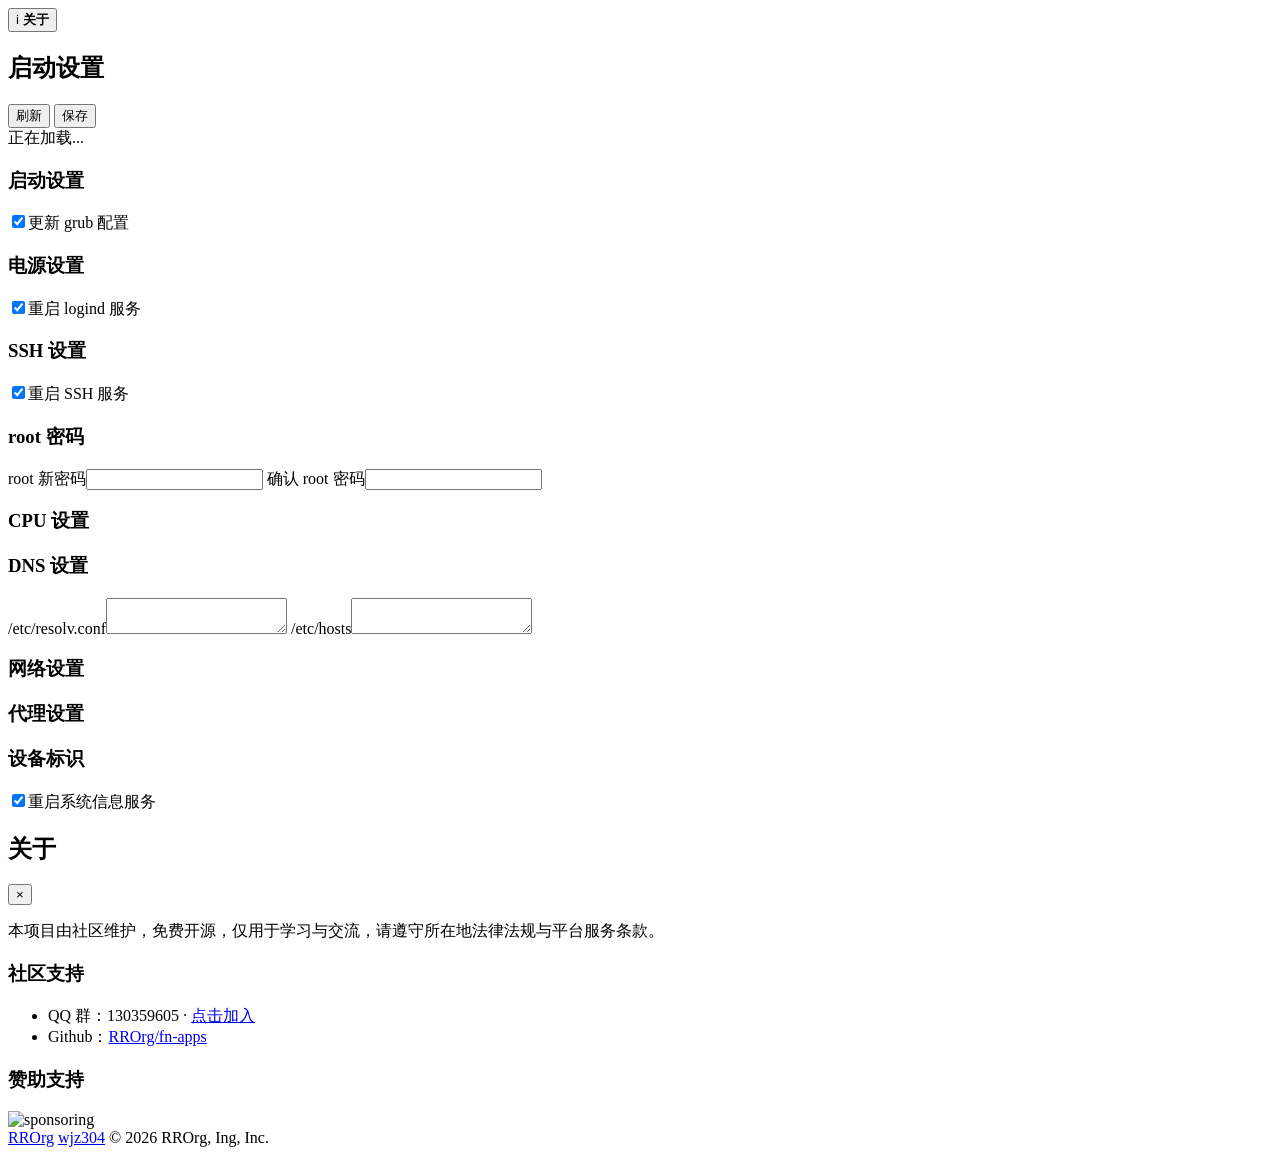
==== fn-advancedsettings/app/www/index.html @ c2e06950 "feat: 添加 fn-advancedsettings" ====
<!doctype html>
<html lang="zh-CN">

<head>
  <meta charset="utf-8">
  <meta name="viewport" content="width=device-width, initial-scale=1">
  <title>高级设置</title>
  <link rel="stylesheet" href="/app/fn-advancedsettings/style.css">
</head>

<body>
  <div class="app-shell">
    <aside class="sidebar">
      <nav id="navList" class="nav-list" aria-label="settings"></nav>
      <button id="aboutBtn" class="side-footer" type="button">
        <span>i</span>
        <strong data-i18n="about">关于</strong>
      </button>
    </aside>

    <main class="content">
      <header class="topbar">
        <h2 id="pageTitle">启动设置</h2>
        <div class="topbar-actions">
          <button id="refreshBtn" class="ghost-btn" type="button" data-i18n="refresh">刷新</button>
          <button id="saveBtn" class="primary-btn" type="button" data-i18n="save">保存</button>
        </div>
      </header>

      <div id="emptyState" class="empty" data-i18n="loading">正在加载...</div>
      <form id="editor" class="editor hidden">
        <section id="bootPanel" class="panel" data-panel="boot">
          <div class="section-head">
            <h3 data-i18n="bootSettings">启动设置</h3>
            <label class="check"><input id="bootApply" type="checkbox" checked><span data-i18n="applyGrub">更新 grub
                配置</span></label>
          </div>
          <div class="grid" id="bootFields"></div>
        </section>

        <section id="powerPanel" class="panel hidden" data-panel="power">
          <div class="section-head">
            <h3 data-i18n="powerSettings">电源设置</h3>
            <label class="check"><input id="powerApply" type="checkbox" checked><span data-i18n="restartLogind">重启
                logind 服务</span></label>
          </div>
          <div class="grid" id="powerFields"></div>
        </section>

        <section id="sshPanel" class="panel hidden" data-panel="ssh">
          <div class="section-head">
            <h3 data-i18n="sshSettings">SSH 设置</h3>
            <label class="check"><input id="sshApply" type="checkbox" checked><span data-i18n="restartSsh">重启 SSH
                服务</span></label>
          </div>
          <div class="grid" id="sshFields"></div>
          <div class="section-head subsection-head">
            <h3 data-i18n="rootPasswordBlock">root 密码</h3>
          </div>
          <div class="grid">
            <label class="field"><span data-i18n="rootPassword">root 新密码</span><input id="rootPassword" type="password"
                autocomplete="new-password"></label>
            <label class="field"><span data-i18n="rootPasswordConfirm">确认 root 密码</span><input id="rootPasswordConfirm"
                type="password" autocomplete="new-password"></label>
          </div>
        </section>

        <section id="cpuPanel" class="panel hidden" data-panel="cpu">
          <h3 data-i18n="cpuSettings">CPU 设置</h3>
          <div class="grid" id="cpuFields"></div>
          <div id="cpuList" class="data-list"></div>
        </section>

        <section id="dnsPanel" class="panel hidden" data-panel="dns">
          <h3 data-i18n="dnsSettings">DNS 设置</h3>
          <div class="grid">
            <label class="field wide"><span>/etc/resolv.conf</span><textarea id="resolvContent"
                spellcheck="false"></textarea></label>
            <label class="field wide"><span>/etc/hosts</span><textarea id="hostsContent"
                spellcheck="false"></textarea></label>
          </div>
        </section>

        <section id="networkPanel" class="panel hidden" data-panel="network">
          <h3 data-i18n="networkSettings">网络设置</h3>
          <div id="networkList" class="data-list"></div>
        </section>

        <section id="proxyPanel" class="panel hidden" data-panel="proxy">
          <h3 data-i18n="proxySettings">代理设置</h3>
          <div class="grid" id="proxyFields"></div>
        </section>

        <section id="identityPanel" class="panel hidden" data-panel="identity">
          <div class="section-head">
            <h3 data-i18n="identitySettings">设备标识</h3>
            <label class="check"><input id="identityApply" type="checkbox" checked><span
                data-i18n="restartIdentity">重启系统信息服务</span></label>
          </div>
          <div class="grid" id="identityFields"></div>
        </section>
      </form>
    </main>
  </div>

  <div id="aboutModal" class="modal hidden" role="dialog" aria-modal="true">
    <div class="modal-content">
      <div class="modal-header">
        <div>
          <h2 data-i18n="about">关于</h2>
        </div>
        <button class="icon-btn" data-close type="button" aria-label="关闭" data-i18n-title="close">×</button>
      </div>
      <div class="about-body">
        <div class="about-section">
          <p class="about-declaration" data-i18n="aboutDeclaration">本项目由社区维护，免费开源，仅用于学习与交流，请遵守所在地法律法规与平台服务条款。</p>
        </div>

        <div class="about-section">
          <h3 data-i18n="communitySupport">社区支持</h3>
          <ul class="about-list">
            <li>QQ 群：130359605 · <a href="https://qm.qq.com/q/xMUyJacSIw" target="_blank" rel="noopener noreferrer" data-i18n="join">点击加入</a></li>
            <li>Github：<a href="https://github.com/RROrg/fn-apps" target="_blank" rel="noopener noreferrer">RROrg/fn-apps</a></li>
          </ul>
        </div>

        <div class="about-section">
          <h3 data-i18n="sponsorSupport">赞助支持</h3>
          <img class="about-sponsor-image" src="https://raw.githubusercontent.com/wjz304/wjz304/master/my/buymeacoffee.png" alt="sponsoring">
        </div>

        <div class="about-copyright">
          <a href="https://github.com/RROrg" target="_blank" rel="noopener noreferrer">RROrg</a>
          <a href="https://github.com/wjz304" target="_blank" rel="noopener noreferrer">wjz304</a>
          <span>© 2026 RROrg, Ing, Inc.</span>
        </div>
      </div>
    </div>
  </div>

  <div id="toast" class="toast hidden"></div>
  <script src="/app/fn-advancedsettings/app.js"></script>
</body>

</html>
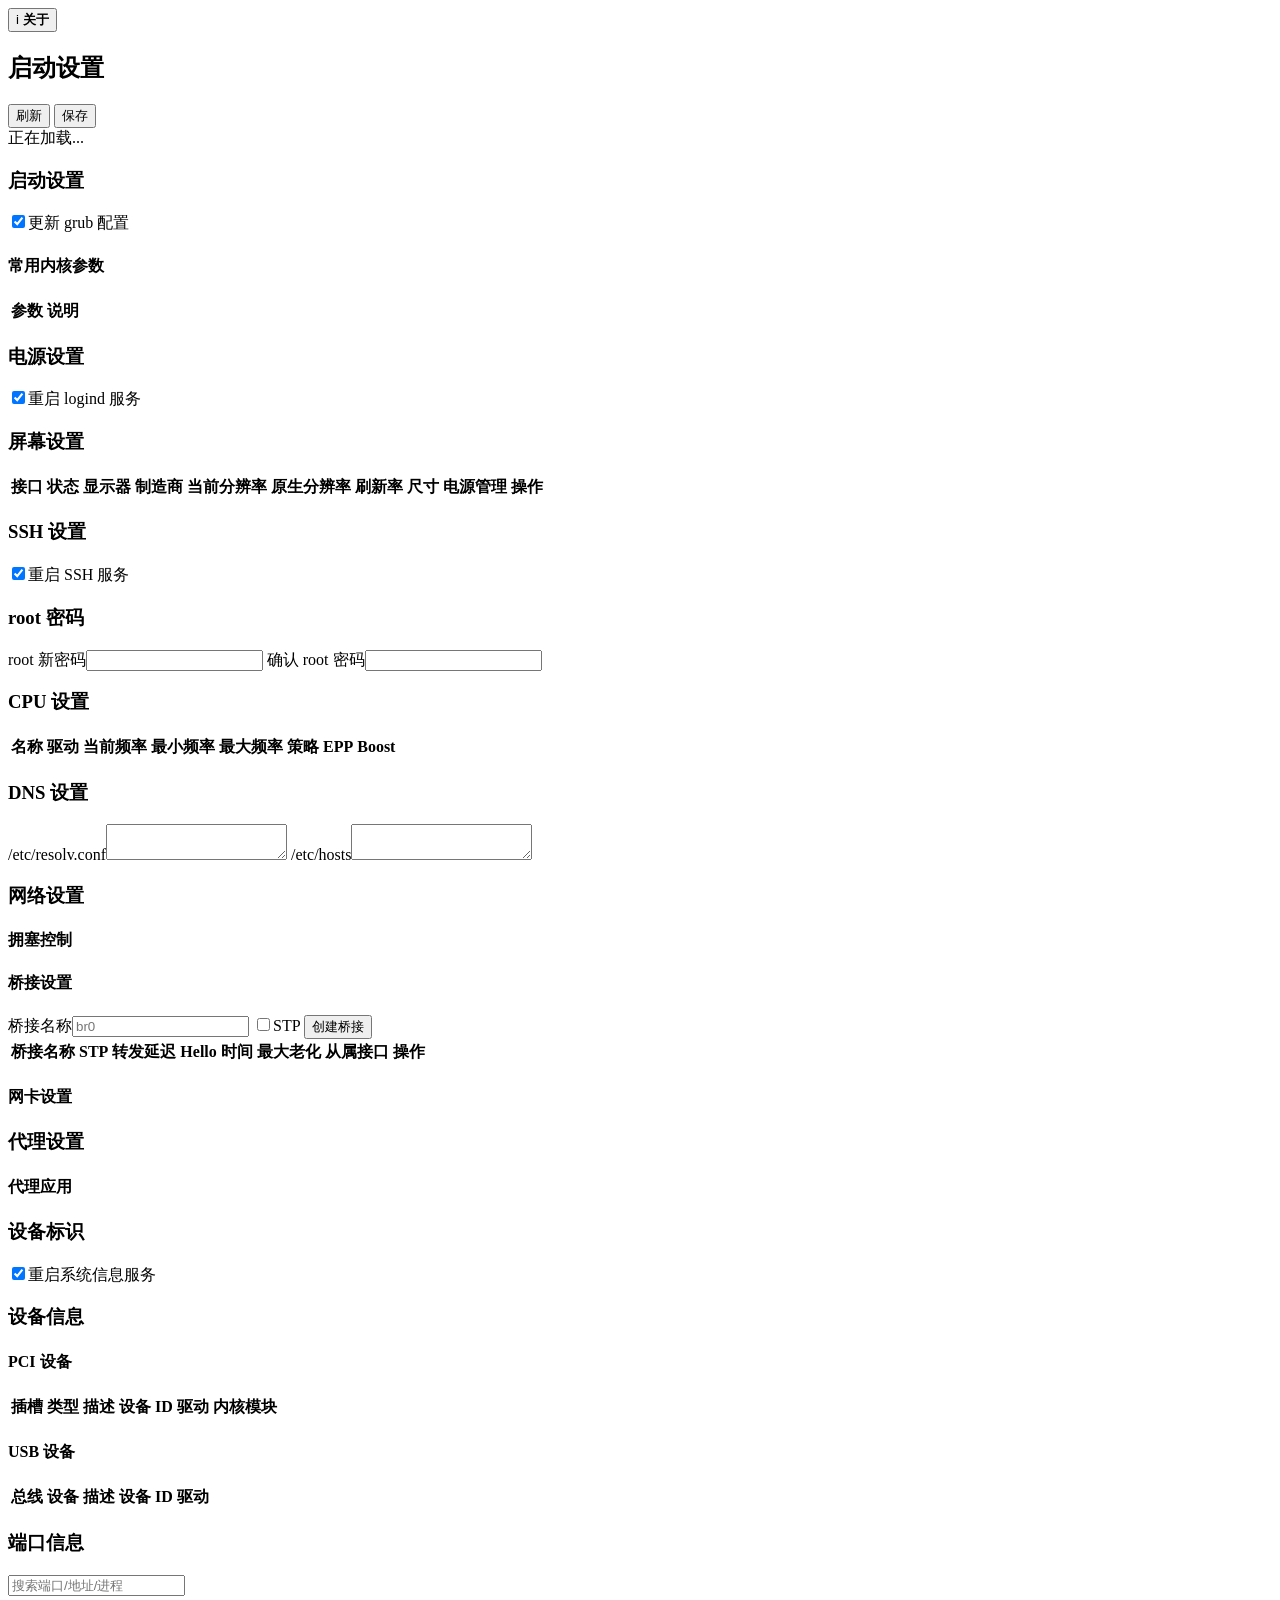
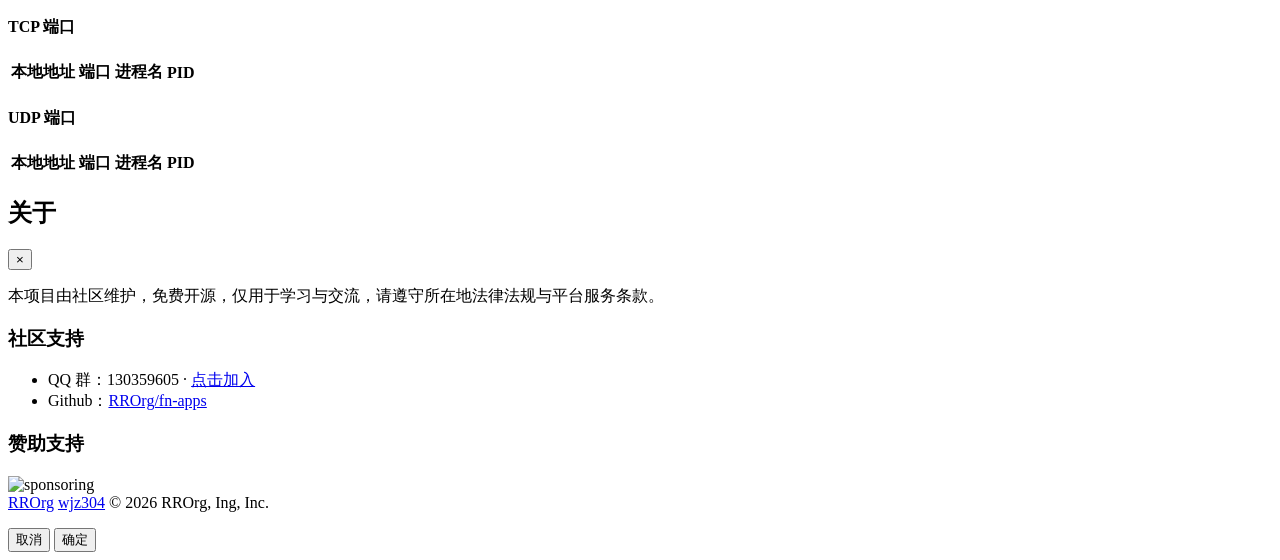
==== commit a434a8bc: "feat: 更新 fn-advancedsettings 增加功能页" ====
--- a/fn-advancedsettings/app/www/index.html
+++ b/fn-advancedsettings/app/www/index.html
@@ -36,6 +36,20 @@
                 配置</span></label>
           </div>
           <div class="grid" id="bootFields"></div>
+          <div class="info-subsection">
+            <h4 data-i18n="commonKernelParams">常用内核参数</h4>
+            <div class="table-wrap">
+              <table class="info-table" id="kernelParamTable">
+                <thead>
+                  <tr>
+                    <th data-i18n="paramName">参数</th>
+                    <th data-i18n="paramDesc">说明</th>
+                  </tr>
+                </thead>
+                <tbody id="kernelParamBody"></tbody>
+              </table>
+            </div>
+          </div>
         </section>
 
         <section id="powerPanel" class="panel hidden" data-panel="power">
@@ -45,6 +59,29 @@
                 logind 服务</span></label>
           </div>
           <div class="grid" id="powerFields"></div>
+        </section>
+
+        <section id="displayPanel" class="panel hidden" data-panel="display">
+          <h3 data-i18n="displaySettings">屏幕设置</h3>
+          <div class="table-wrap">
+            <table class="info-table" id="displayTable">
+              <thead>
+                <tr>
+                  <th data-i18n="displayConnector">接口</th>
+                  <th data-i18n="displayStatus">状态</th>
+                  <th data-i18n="displayMonitor">显示器</th>
+                  <th data-i18n="displayManufacturer">制造商</th>
+                  <th data-i18n="displayCurrentResolution">当前分辨率</th>
+                  <th data-i18n="displayNativeResolution">原生分辨率</th>
+                  <th data-i18n="displayRefreshRate">刷新率</th>
+                  <th data-i18n="displaySize">尺寸</th>
+                  <th data-i18n="displayDpms">电源管理</th>
+                  <th data-i18n="actions">操作</th>
+                </tr>
+              </thead>
+              <tbody></tbody>
+            </table>
+          </div>
         </section>
 
         <section id="sshPanel" class="panel hidden" data-panel="ssh">
@@ -68,7 +105,27 @@
         <section id="cpuPanel" class="panel hidden" data-panel="cpu">
           <h3 data-i18n="cpuSettings">CPU 设置</h3>
           <div class="grid" id="cpuFields"></div>
-          <div id="cpuList" class="data-list"></div>
+          <div class="info-subsection" id="cpuExtraSection" style="display:none">
+            <h4 data-i18n="cpuExtra">其他项</h4>
+            <div class="grid" id="cpuExtraFields"></div>
+          </div>
+          <div class="table-wrap">
+            <table class="info-table" id="cpuTable">
+              <thead>
+                <tr>
+                  <th data-i18n="cpuName">名称</th>
+                  <th data-i18n="cpuDriver">驱动</th>
+                  <th data-i18n="currentFreq">当前频率</th>
+                  <th data-i18n="min_freq">最小频率</th>
+                  <th data-i18n="max_freq">最大频率</th>
+                  <th data-i18n="governor">策略</th>
+                  <th data-i18n="epp">EPP</th>
+                  <th data-i18n="boost">Boost</th>
+                </tr>
+              </thead>
+              <tbody></tbody>
+            </table>
+          </div>
         </section>
 
         <section id="dnsPanel" class="panel hidden" data-panel="dns">
@@ -83,12 +140,47 @@
 
         <section id="networkPanel" class="panel hidden" data-panel="network">
           <h3 data-i18n="networkSettings">网络设置</h3>
-          <div id="networkList" class="data-list"></div>
+          <div class="info-subsection">
+            <h4 data-i18n="tcpSettings">拥塞控制</h4>
+            <div class="grid" id="tcpFields"></div>
+          </div>
+          <div class="info-subsection">
+            <h4 data-i18n="bridgeSettings">桥接设置</h4>
+            <div class="bridge-toolbar">
+              <label class="field bridge-name-field"><span data-i18n="bridgeName">桥接名称</span><input id="bridgeNameInput" type="text" placeholder="br0" spellcheck="false"></label>
+              <label class="check bridge-stp-check"><input id="bridgeStpCheck" type="checkbox"><span data-i18n="stp">STP</span></label>
+              <button id="createBridgeBtn" class="ghost-btn" type="button" data-i18n="createBridge">创建桥接</button>
+            </div>
+            <div class="table-wrap">
+              <table class="info-table" id="bridgeTable">
+                <thead>
+                  <tr>
+                    <th data-i18n="bridgeName">桥接名称</th>
+                    <th data-i18n="stp">STP</th>
+                    <th data-i18n="forwardDelay">转发延迟</th>
+                    <th data-i18n="helloTime">Hello 时间</th>
+                    <th data-i18n="maxAge">最大老化</th>
+                    <th data-i18n="members">从属接口</th>
+                    <th data-i18n="actions">操作</th>
+                  </tr>
+                </thead>
+                <tbody id="bridgeBody"></tbody>
+              </table>
+            </div>
+          </div>
+          <div class="info-subsection">
+            <h4 data-i18n="nicSettings">网卡设置</h4>
+            <div id="networkList" class="data-list"></div>
+          </div>
         </section>
 
         <section id="proxyPanel" class="panel hidden" data-panel="proxy">
           <h3 data-i18n="proxySettings">代理设置</h3>
           <div class="grid" id="proxyFields"></div>
+          <div class="info-subsection">
+            <h4 data-i18n="proxyTargets">代理应用</h4>
+            <div class="proxy-targets" id="proxyTargets"></div>
+          </div>
         </section>
 
         <section id="identityPanel" class="panel hidden" data-panel="identity">
@@ -98,6 +190,86 @@
                 data-i18n="restartIdentity">重启系统信息服务</span></label>
           </div>
           <div class="grid" id="identityFields"></div>
+        </section>
+
+        <section id="devicePanel" class="panel hidden" data-panel="device">
+          <h3 data-i18n="deviceSettings">设备信息</h3>
+          <div class="info-subsection">
+            <h4 data-i18n="pciDevices">PCI 设备</h4>
+            <div class="table-wrap">
+              <table class="info-table" id="pciTable">
+                <thead>
+                  <tr>
+                    <th data-i18n="slot">插槽</th>
+                    <th data-i18n="class">类型</th>
+                    <th data-i18n="description">描述</th>
+                    <th data-i18n="deviceId">设备 ID</th>
+                    <th data-i18n="driver">驱动</th>
+                    <th data-i18n="modules">内核模块</th>
+                  </tr>
+                </thead>
+                <tbody></tbody>
+              </table>
+            </div>
+          </div>
+          <div class="info-subsection">
+            <h4 data-i18n="usbDevices">USB 设备</h4>
+            <div class="table-wrap">
+              <table class="info-table" id="usbTable">
+                <thead>
+                  <tr>
+                    <th data-i18n="bus">总线</th>
+                    <th data-i18n="device">设备</th>
+                    <th data-i18n="description">描述</th>
+                    <th data-i18n="deviceId">设备 ID</th>
+                    <th data-i18n="driver">驱动</th>
+                  </tr>
+                </thead>
+                <tbody></tbody>
+              </table>
+            </div>
+          </div>
+        </section>
+
+        <section id="portPanel" class="panel hidden" data-panel="port">
+          <div class="section-head">
+            <h3 data-i18n="portSettings">端口信息</h3>
+            <div class="port-search">
+              <input id="portSearchInput" type="text" data-i18n-placeholder="searchPort" placeholder="搜索端口/地址/进程" spellcheck="false">
+            </div>
+          </div>
+          <div class="info-subsection">
+            <h4 data-i18n="tcpPorts">TCP 端口</h4>
+            <div class="table-wrap">
+              <table class="info-table" id="tcpTable">
+                <thead>
+                  <tr>
+                    <th data-i18n="localAddress">本地地址</th>
+                    <th data-i18n="port">端口</th>
+                    <th data-i18n="processName">进程名</th>
+                    <th data-i18n="processPid">PID</th>
+                  </tr>
+                </thead>
+                <tbody></tbody>
+              </table>
+            </div>
+          </div>
+          <div class="info-subsection">
+            <h4 data-i18n="udpPorts">UDP 端口</h4>
+            <div class="table-wrap">
+              <table class="info-table" id="udpTable">
+                <thead>
+                  <tr>
+                    <th data-i18n="localAddress">本地地址</th>
+                    <th data-i18n="port">端口</th>
+                    <th data-i18n="processName">进程名</th>
+                    <th data-i18n="processPid">PID</th>
+                  </tr>
+                </thead>
+                <tbody></tbody>
+              </table>
+            </div>
+          </div>
         </section>
       </form>
     </main>
@@ -138,6 +310,16 @@
     </div>
   </div>
 
+  <div id="confirmModal" class="modal hidden" role="dialog" aria-modal="true">
+    <div class="confirm-content">
+      <p id="confirmMessage"></p>
+      <div class="confirm-actions">
+        <button id="confirmCancel" class="ghost-btn" type="button" data-i18n="cancel">取消</button>
+        <button id="confirmOk" class="primary-btn" type="button" data-i18n="confirm">确定</button>
+      </div>
+    </div>
+  </div>
+
   <div id="toast" class="toast hidden"></div>
   <script src="/app/fn-advancedsettings/app.js"></script>
 </body>
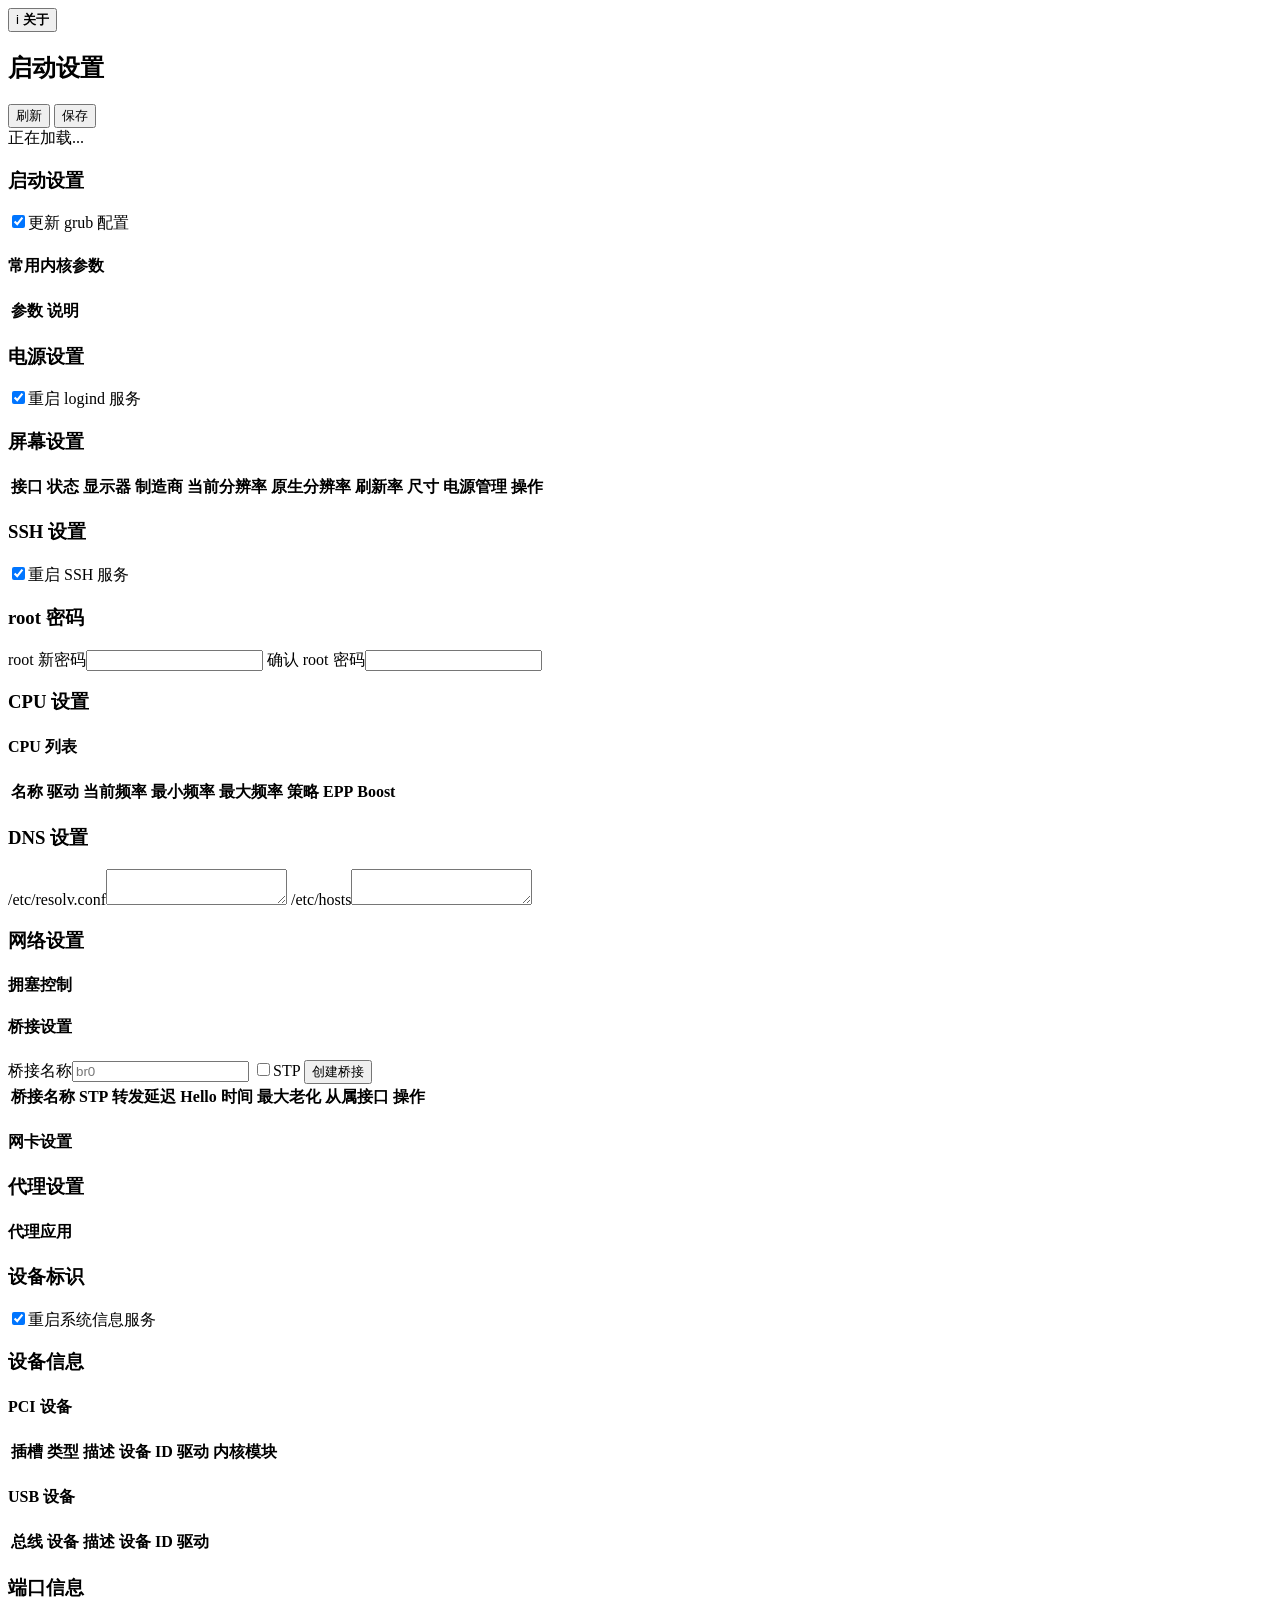
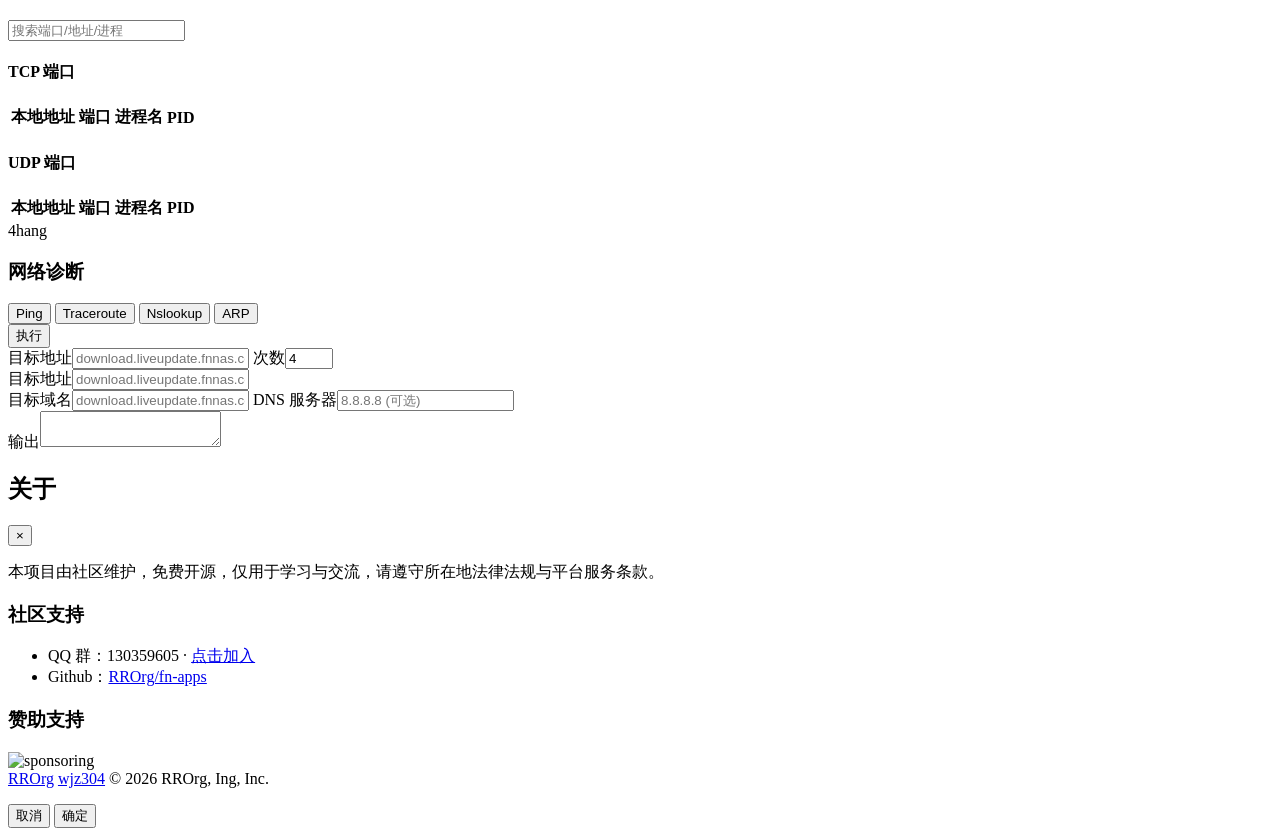
==== commit 9fb3b2b3: "feat: 更新 fn-advancedsettings 增加网络诊断，修复报错提示" ====
--- a/fn-advancedsettings/app/www/index.html
+++ b/fn-advancedsettings/app/www/index.html
@@ -109,8 +109,10 @@
             <h4 data-i18n="cpuExtra">其他项</h4>
             <div class="grid" id="cpuExtraFields"></div>
           </div>
-          <div class="table-wrap">
-            <table class="info-table" id="cpuTable">
+          <div class="info-subsection">
+            <h4 data-i18n="cpuList">CPU 列表</h4>
+            <div class="table-wrap">
+              <table class="info-table" id="cpuTable">
               <thead>
                 <tr>
                   <th data-i18n="cpuName">名称</th>
@@ -126,6 +128,7 @@
               <tbody></tbody>
             </table>
           </div>
+          </div>
         </section>
 
         <section id="dnsPanel" class="panel hidden" data-panel="dns">
@@ -268,8 +271,39 @@
                 </thead>
                 <tbody></tbody>
               </table>
-            </div>
-          </div>
+            </div>4hang          </div>
+        </section>
+
+        <section id="diagPanel" class="panel hidden" data-panel="diag">
+          <h3 data-i18n="diagSettings">网络诊断</h3>
+          <div class="diag-toolbar">
+            <div class="diag-tabs" id="diagTabs">
+              <button type="button" class="diag-tab active" data-diag="ping">Ping</button>
+              <button type="button" class="diag-tab" data-diag="traceroute">Traceroute</button>
+              <button type="button" class="diag-tab" data-diag="nslookup">Nslookup</button>
+              <button type="button" class="diag-tab" data-diag="arp">ARP</button>
+            </div>
+            <button id="diagRunBtn" class="primary-btn" type="button" data-i18n="diagRun">执行</button>
+          </div>
+          <div id="diagPingForm" class="diag-form">
+            <div class="grid">
+              <label class="field"><span data-i18n="diagTarget">目标地址</span><input id="diagPingTarget" type="text" placeholder="download.liveupdate.fnnas.com" spellcheck="false"></label>
+              <label class="field diag-count-field"><span data-i18n="diagCount">次数</span><input id="diagPingCount" type="number" value="4" min="1" max="20"></label>
+            </div>
+          </div>
+          <div id="diagTracerouteForm" class="diag-form hidden">
+            <div class="grid">
+              <label class="field wide"><span data-i18n="diagTarget">目标地址</span><input id="diagTracerouteTarget" type="text" placeholder="download.liveupdate.fnnas.com" spellcheck="false"></label>
+            </div>
+          </div>
+          <div id="diagNslookupForm" class="diag-form hidden">
+            <div class="grid">
+              <label class="field"><span data-i18n="diagTarget">目标域名</span><input id="diagNslookupTarget" type="text" placeholder="download.liveupdate.fnnas.com" spellcheck="false"></label>
+              <label class="field"><span data-i18n="diagDnsServer">DNS 服务器</span><input id="diagNslookupServer" type="text" placeholder="8.8.8.8 (可选)" spellcheck="false"></label>
+            </div>
+          </div>
+          <div id="diagArpForm" class="diag-form hidden"></div>
+          <label class="field wide diag-output-field"><span data-i18n="diagOutput">输出</span><textarea id="diagOutput" readonly spellcheck="false" placeholder="" data-i18n-placeholder="diagPlaceholder"></textarea></label>
         </section>
       </form>
     </main>
@@ -298,7 +332,7 @@
 
         <div class="about-section">
           <h3 data-i18n="sponsorSupport">赞助支持</h3>
-          <img class="about-sponsor-image" src="https://raw.githubusercontent.com/wjz304/wjz304/master/my/buymeacoffee.png" alt="sponsoring">
+          <img class="about-sponsor-image" src="https://fastly.jsdelivr.net/gh/wjz304/wjz304@master/my/buymeacoffee.png" alt="sponsoring">
         </div>
 
         <div class="about-copyright">
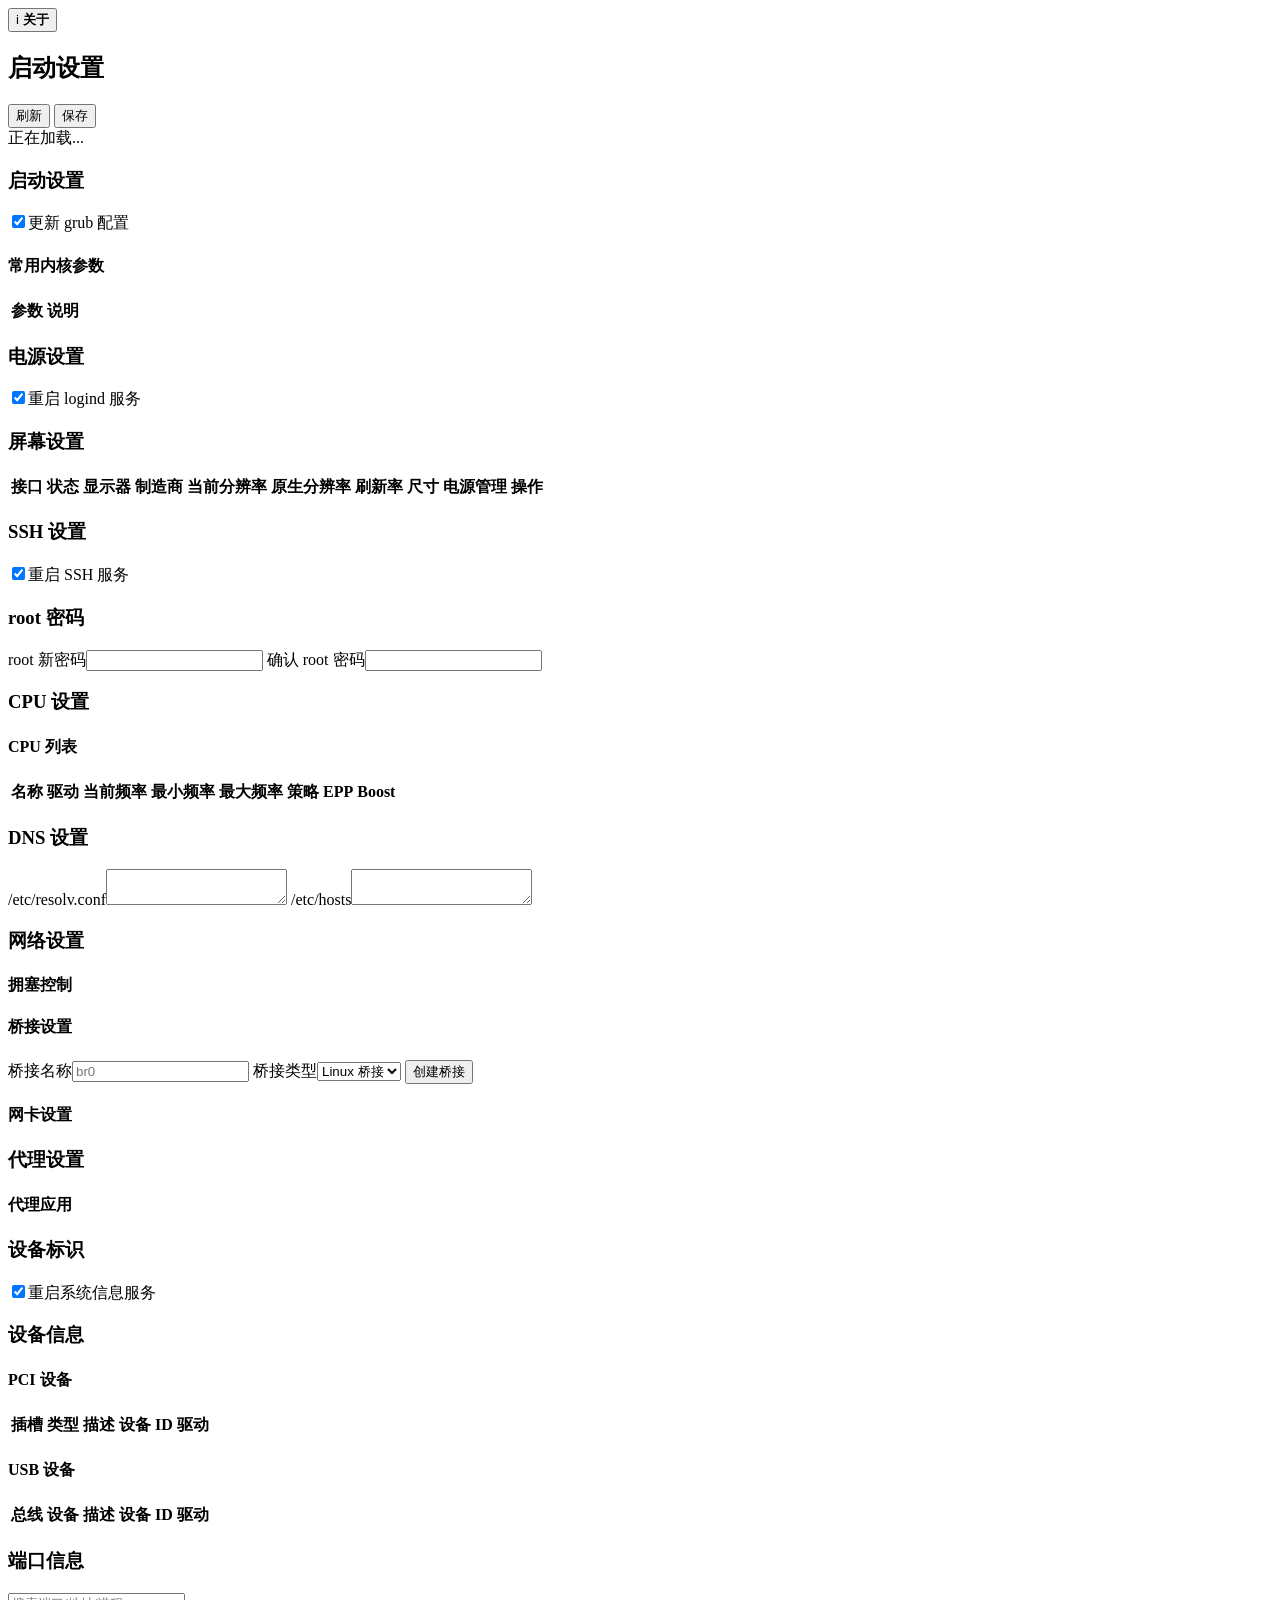
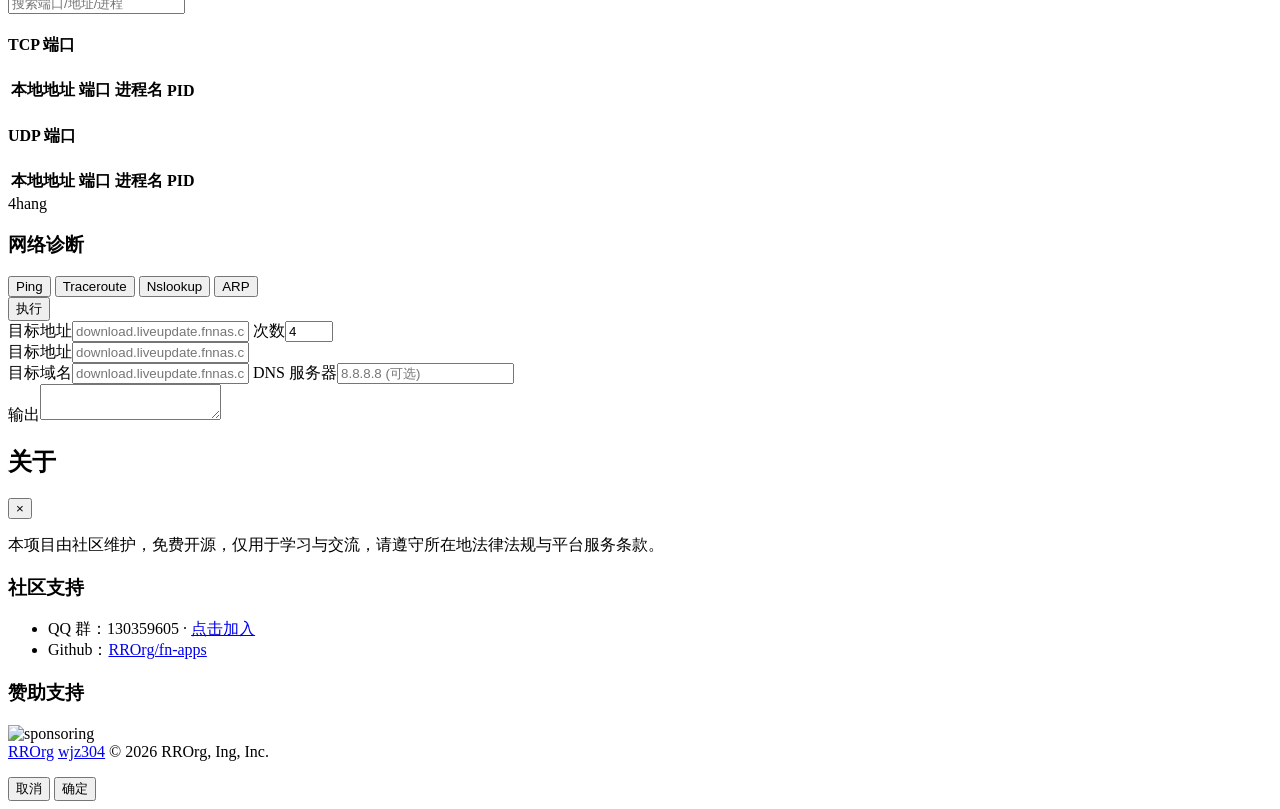
==== commit bd28f4b8: "feat: 更新 fn-advancedsettings 修复桥接设置，网络诊断，设备信息" ====
--- a/fn-advancedsettings/app/www/index.html
+++ b/fn-advancedsettings/app/www/index.html
@@ -151,25 +151,10 @@
             <h4 data-i18n="bridgeSettings">桥接设置</h4>
             <div class="bridge-toolbar">
               <label class="field bridge-name-field"><span data-i18n="bridgeName">桥接名称</span><input id="bridgeNameInput" type="text" placeholder="br0" spellcheck="false"></label>
-              <label class="check bridge-stp-check"><input id="bridgeStpCheck" type="checkbox"><span data-i18n="stp">STP</span></label>
+              <label class="field bridge-type-field"><span data-i18n="bridgeType">桥接类型</span><select id="bridgeTypeSelect"><option value="linux">Linux 桥接</option><option value="ovs">OVS 桥接</option></select></label>
               <button id="createBridgeBtn" class="ghost-btn" type="button" data-i18n="createBridge">创建桥接</button>
             </div>
-            <div class="table-wrap">
-              <table class="info-table" id="bridgeTable">
-                <thead>
-                  <tr>
-                    <th data-i18n="bridgeName">桥接名称</th>
-                    <th data-i18n="stp">STP</th>
-                    <th data-i18n="forwardDelay">转发延迟</th>
-                    <th data-i18n="helloTime">Hello 时间</th>
-                    <th data-i18n="maxAge">最大老化</th>
-                    <th data-i18n="members">从属接口</th>
-                    <th data-i18n="actions">操作</th>
-                  </tr>
-                </thead>
-                <tbody id="bridgeBody"></tbody>
-              </table>
-            </div>
+            <div id="bridgeList" class="data-list"></div>
           </div>
           <div class="info-subsection">
             <h4 data-i18n="nicSettings">网卡设置</h4>
@@ -208,7 +193,6 @@
                     <th data-i18n="description">描述</th>
                     <th data-i18n="deviceId">设备 ID</th>
                     <th data-i18n="driver">驱动</th>
-                    <th data-i18n="modules">内核模块</th>
                   </tr>
                 </thead>
                 <tbody></tbody>
@@ -358,4 +342,4 @@
   <script src="/app/fn-advancedsettings/app.js"></script>
 </body>
 
-</html>
+</html>
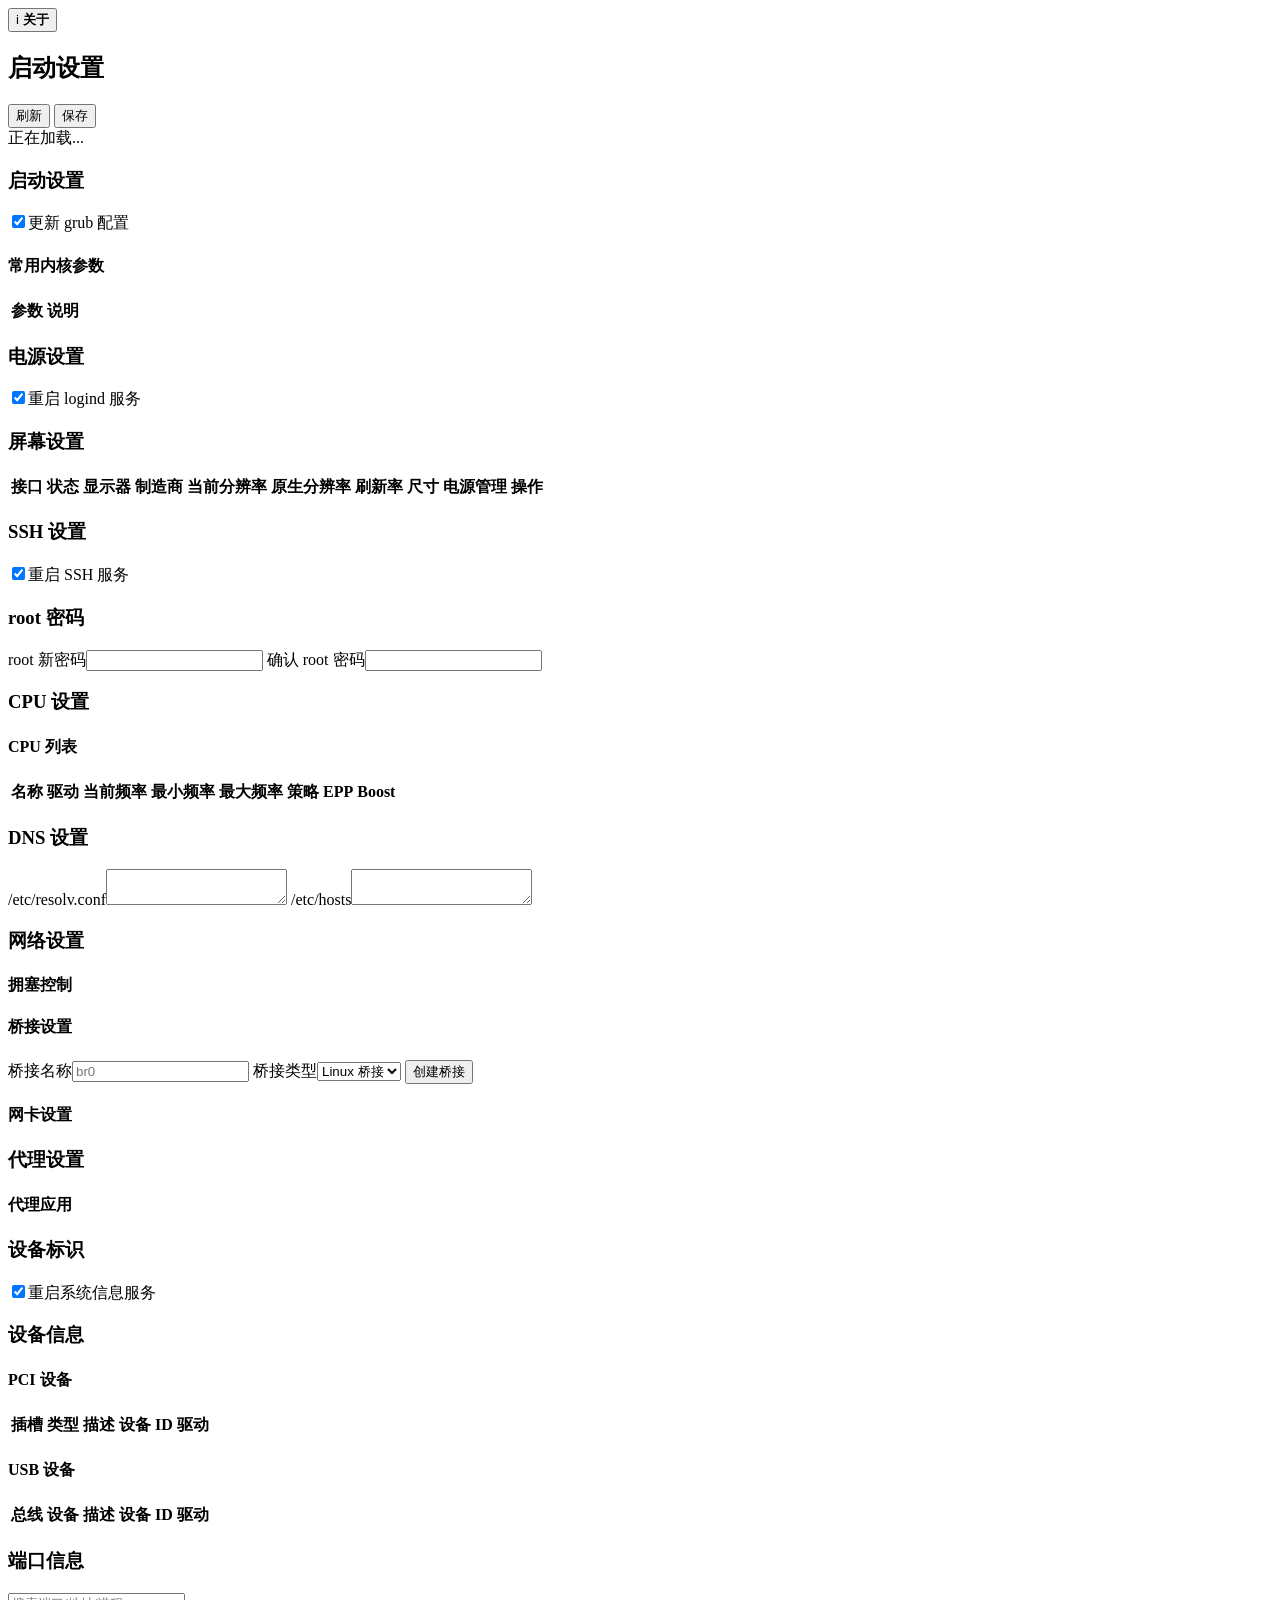
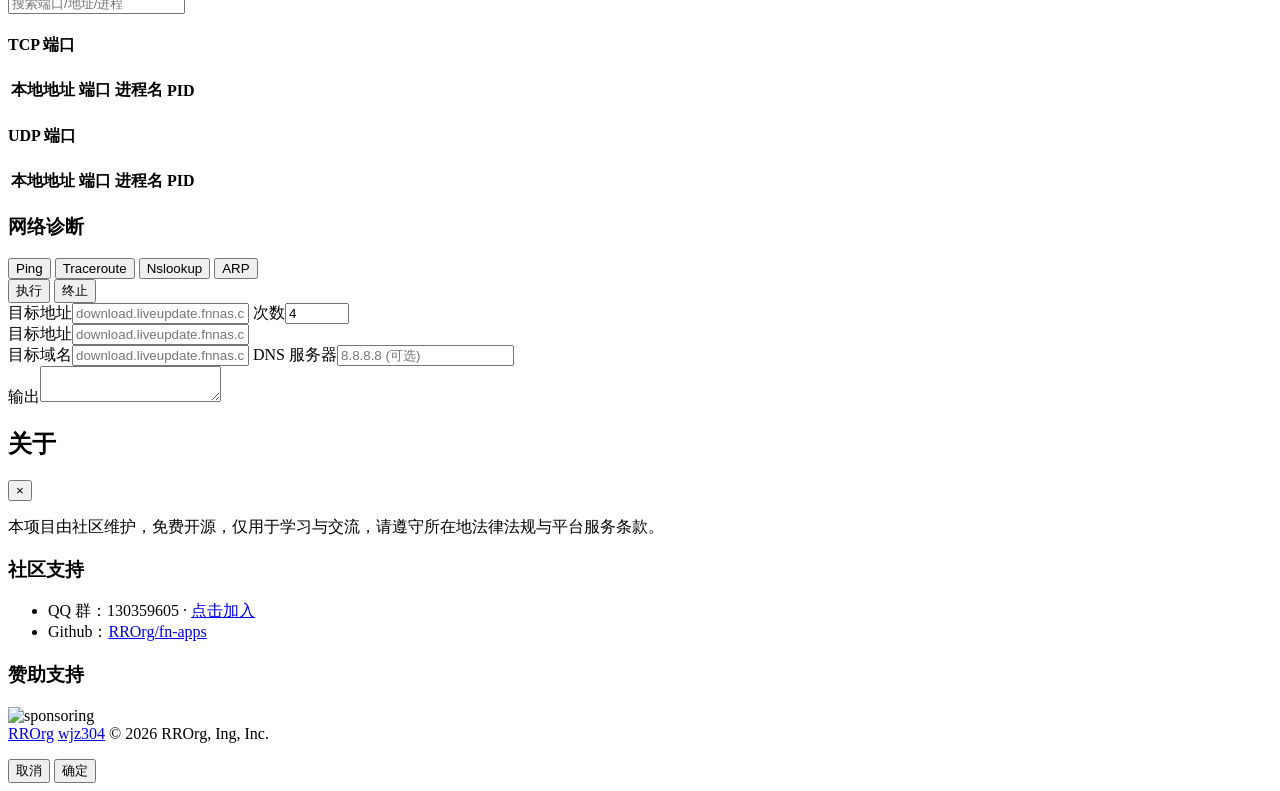
==== commit 2780efc5: "feat: 更新 fn-advancedsettings 修复网络诊断" ====
--- a/fn-advancedsettings/app/www/index.html
+++ b/fn-advancedsettings/app/www/index.html
@@ -255,7 +255,6 @@
                 </thead>
                 <tbody></tbody>
               </table>
-            </div>4hang          </div>
         </section>
 
         <section id="diagPanel" class="panel hidden" data-panel="diag">
@@ -268,11 +267,12 @@
               <button type="button" class="diag-tab" data-diag="arp">ARP</button>
             </div>
             <button id="diagRunBtn" class="primary-btn" type="button" data-i18n="diagRun">执行</button>
+            <button id="diagStopBtn" class="diag-stop-btn hidden" type="button" data-i18n="diagStop">终止</button>
           </div>
           <div id="diagPingForm" class="diag-form">
             <div class="grid">
               <label class="field"><span data-i18n="diagTarget">目标地址</span><input id="diagPingTarget" type="text" placeholder="download.liveupdate.fnnas.com" spellcheck="false"></label>
-              <label class="field diag-count-field"><span data-i18n="diagCount">次数</span><input id="diagPingCount" type="number" value="4" min="1" max="20"></label>
+              <label class="field diag-count-field"><span data-i18n="diagCount">次数</span><input id="diagPingCount" type="number" value="4" min="0" max="9999"></label>
             </div>
           </div>
           <div id="diagTracerouteForm" class="diag-form hidden">
@@ -342,4 +342,4 @@
   <script src="/app/fn-advancedsettings/app.js"></script>
 </body>
 
-</html>+</html>
